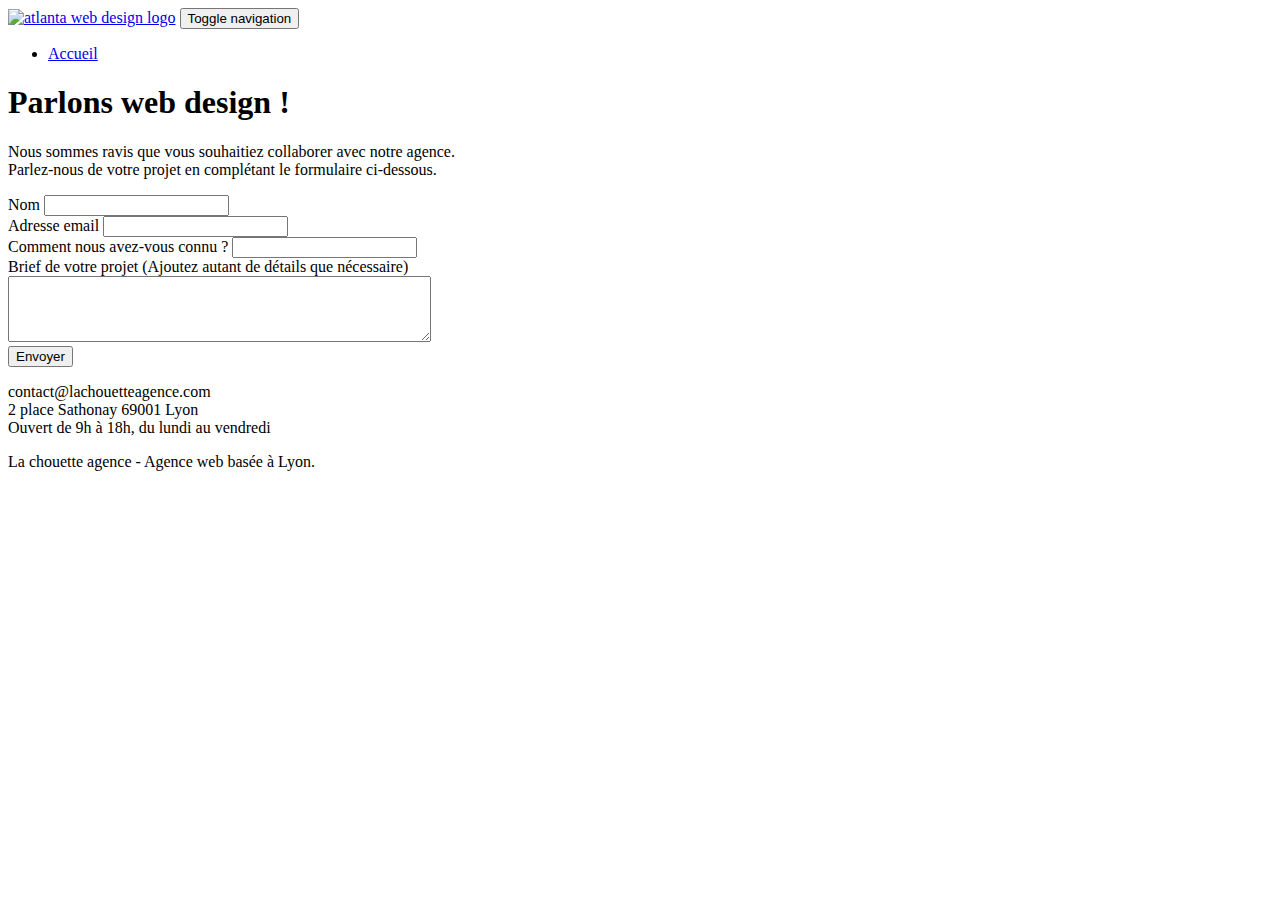
==== formulaire.html @ e48d7cdc "Premiere modification,link script h3 ,image en texte" ====
﻿<!doctype html>
<html lang="Default">
<head>
	<meta charset="utf-8">
	<meta name="keywords" content="">
	<meta name="description" content="">
	<meta name="viewport" content="width=device-width, initial-scale=1.0, viewport-fit=cover">
	<link rel="shortcut icon" type="image/png" href="favicon.jpg">
	<link rel="stylesheet" type="text/css" href="./css/bootstrap.css">
	<link rel="stylesheet" type="text/css" href="style.css">
	<link rel="stylesheet" type="text/css" href="./css/font-awesome.css">
	<link rel="stylesheet" type="text/css" href="./css/et-line.css">


	<script src="./js/jquery-2.1.0.js"></script>
	<script src="./js/bootstrap.js"></script>
	<script src="./js/blocs.js"></script>
	<script src="./js/jquery.touchSwipe.js" defer></script>
	<script src="./js/gmaps.js"></script>
	<title>Formulaire</title>


	<!-- Analytics -->
	<!-- Analytics END -->

</head>
<body>
<!-- Principal conteneur -->
<div class="page-container">
    
<!-- bloc-0 -->
<div class="bloc bgc-white l-bloc " id="bloc-0">
	<div class="container bloc-sm">
		<nav class="navbar row">
			<div class="navbar-header">
				<a class="navbar-brand" href="index.html"><img src="img/la-chouette-agence.png" alt="atlanta web design logo" height="40" /></a>
				<button id="nav-toggle" type="button" class="ui-navbar-toggle navbar-toggle" data-toggle="collapse" data-target=".navbar-1">
					<span class="sr-only">Toggle navigation</span><span class="icon-bar"></span><span class="icon-bar"></span><span class="icon-bar"></span>
				</button>
			</div>
			<div class="collapse navbar-collapse navbar-1 special-dropdown-nav">
				<ul class="site-navigation nav navbar-nav">
					<li>
						<a href="index.html">Accueil</a>
					</li>
				</ul>
			</div>
		</nav>
	</div>
</div>
<!-- bloc-0 END -->

<!-- bloc-6 -->
<div class="bloc bg-dots-bg bg-repeat bgc-atomic-tangerine d-bloc bloc-bg-texture texture-paper" id="bloc-6">
	<div class="container bloc-lg">
		<div class="row">
			<div class="col-sm-12">
				<h1 class="text-center hero-bloc-text tc-white">
					Parlons web design !
				</h1>
				<p class="text-center mg-lg tc-white tight-width-whitespace">
					Nous sommes ravis que vous souhaitiez collaborer avec notre agence.<br>
					Parlez-nous de votre projet en complétant le formulaire ci-dessous.
				</p>
			</div>
		</div>
	</div>
</div>
<!-- bloc-6 END -->

<!-- bloc-7 -->
<div class="bloc bgc-white l-bloc" id="bloc-7">
	<div class="container bloc-lg">
		<div class="row">
			<div class="col-sm-6">
				<form id="form_1" novalidate success-msg="Your message has been sent." fail-msg="Sorry it seems that our mail server is not responding, Sorry for the inconvenience!">
					<div class="form-group">
						<label>
							Nom
						</label>
						<input id="name" class="form-control" required />
					</div>
					<div class="form-group">
						<label>
							Adresse email
						</label>
						<input id="email" class="form-control" type="email" required />
					</div>
					<div class="form-group">
						<label>
							Comment nous avez-vous connu ?
						</label>
						<input class="form-control" type="email" required id="input_504" />
					</div>
					<div class="form-group">
						<label>
							Brief de votre projet (Ajoutez autant de détails que nécessaire)<br>
						</label><textarea id="message" class="form-control" rows="4" cols="50" required></textarea>
					</div> 
					<button class="bloc-button btn btn-lg btn-block cta-hero btn-atomic-tangerine" type="submit">
						Envoyer
					</button>
				</form>
			</div>
			<div class="col-sm-6">
				<p>
					contact@lachouetteagence.com<br>2 place Sathonay 69001 Lyon<br>Ouvert de 9h à 18h, du lundi au vendredi<br>
				</p>
			</div>
		</div>
	</div>
</div>
<!-- bloc-7 END -->

<!-- ScrollToTop Button -->
<a class="bloc-button btn btn-d scrollToTop" onclick="scrollToTarget('1')"><span class="fa fa-chevron-up"></span></a>
<!-- ScrollToTop Button END-->


<!-- Footer - bloc-8 -->
<div class="bloc bgc-atomic-tangerine d-bloc" id="bloc-8">
	<div class="container bloc-sm">
		<div class="row">
			<div class="col-sm-12">
				<p class="text-center white">
					La chouette agence - Agence web basée à Lyon.<br>
				</p>
				<div class="row row-no-gutters social">
					<div class="col-sm-3">
						<div class="text-center">
							<a class="social" href="index.html"><span class="fa fa-twitter icon-md"></span></a>
						</div>
					</div>
					<div class="col-sm-3">
						<div class="text-center">
							<a class="social" href="index.html"><span class="fa fa-facebook icon-md"></span></a>
						</div>
					</div>
					<div class="col-sm-3">
						<div class="text-center">
							<a class="social" href="index.html"><span class="fa fa-dribbble icon-md"></span></a>
						</div>
					</div>
					<div class="col-sm-3">
						<div class="text-center">
							<a class="social" href="index.html"><span class="fa fa-instagram icon-md"></span></a>
						</div>
					</div>
				</div>
			</div>
		</div>
	</div>
</div>
<!-- Footer - bloc-8 END -->

</div>
<!-- Principal conteneur END -->
    

</body>
</html>
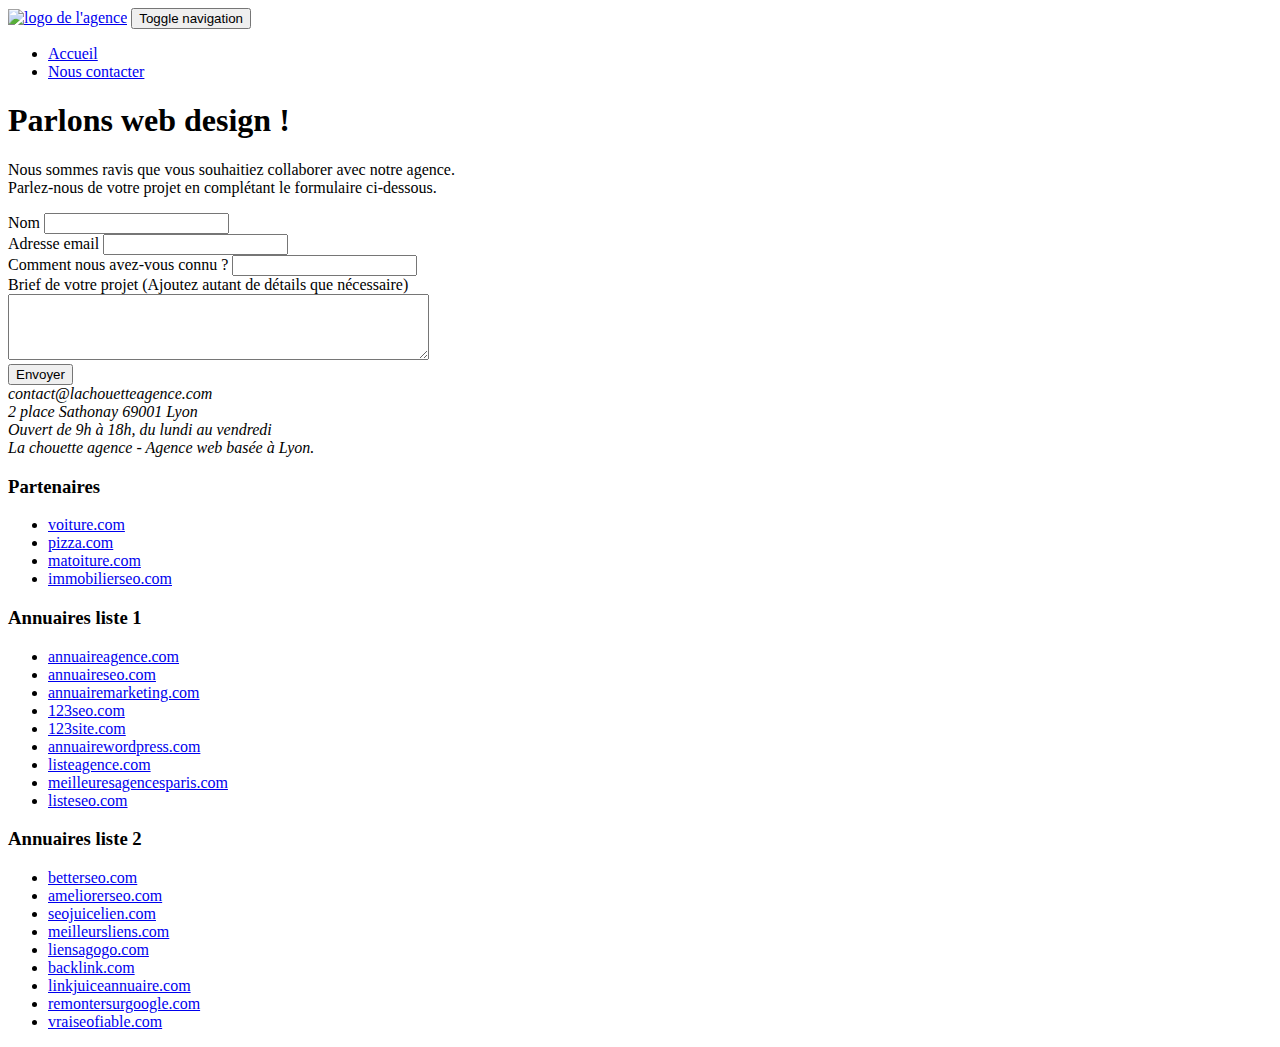
==== commit 16e39bdd: "correction list a faire demain" ====
--- a/formulaire.html
+++ b/formulaire.html
@@ -1,23 +1,29 @@
 ﻿<!doctype html>
-<html lang="Default">
+<html lang="fr">
 <head>
 	<meta charset="utf-8">
-	<meta name="keywords" content="">
-	<meta name="description" content="">
+	<meta name="keywords" content="seo, google, site web, site internet, agence design paris, agence design, agence design,agence design,agence design,agence design,agence design,agence design,agence design,agence design">
+	<meta name="description" content="Entreprise de webdesign situé à Lyon, notre agence fait de la création de site internet design">
 	<meta name="viewport" content="width=device-width, initial-scale=1.0, viewport-fit=cover">
 	<link rel="shortcut icon" type="image/png" href="favicon.jpg">
+
+	
 	<link rel="stylesheet" type="text/css" href="./css/bootstrap.css">
 	<link rel="stylesheet" type="text/css" href="style.css">
 	<link rel="stylesheet" type="text/css" href="./css/font-awesome.css">
 	<link rel="stylesheet" type="text/css" href="./css/et-line.css">
 
-
 	<script src="./js/jquery-2.1.0.js"></script>
 	<script src="./js/bootstrap.js"></script>
+	<script src="./js/jqBootstrapValidation.js"></script>
 	<script src="./js/blocs.js"></script>
 	<script src="./js/jquery.touchSwipe.js" defer></script>
 	<script src="./js/gmaps.js"></script>
-	<title>Formulaire</title>
+	<script src="./js/formHandler.js"></script>
+
+	
+
+	<title>Formulaire de contact</title>
 
 
 	<!-- Analytics -->
@@ -25,137 +31,173 @@
 
 </head>
 <body>
-<!-- Principal conteneur -->
-<div class="page-container">
-    
-<!-- bloc-0 -->
-<div class="bloc bgc-white l-bloc " id="bloc-0">
-	<div class="container bloc-sm">
-		<nav class="navbar row">
-			<div class="navbar-header">
-				<a class="navbar-brand" href="index.html"><img src="img/la-chouette-agence.png" alt="atlanta web design logo" height="40" /></a>
-				<button id="nav-toggle" type="button" class="ui-navbar-toggle navbar-toggle" data-toggle="collapse" data-target=".navbar-1">
-					<span class="sr-only">Toggle navigation</span><span class="icon-bar"></span><span class="icon-bar"></span><span class="icon-bar"></span>
-				</button>
-			</div>
-			<div class="collapse navbar-collapse navbar-1 special-dropdown-nav">
-				<ul class="site-navigation nav navbar-nav">
-					<li>
-						<a href="index.html">Accueil</a>
-					</li>
-				</ul>
-			</div>
-		</nav>
-	</div>
-</div>
-<!-- bloc-0 END -->
-
-<!-- bloc-6 -->
-<div class="bloc bg-dots-bg bg-repeat bgc-atomic-tangerine d-bloc bloc-bg-texture texture-paper" id="bloc-6">
-	<div class="container bloc-lg">
-		<div class="row">
-			<div class="col-sm-12">
-				<h1 class="text-center hero-bloc-text tc-white">
-					Parlons web design !
-				</h1>
-				<p class="text-center mg-lg tc-white tight-width-whitespace">
-					Nous sommes ravis que vous souhaitiez collaborer avec notre agence.<br>
-					Parlez-nous de votre projet en complétant le formulaire ci-dessous.
-				</p>
-			</div>
-		</div>
-	</div>
-</div>
-<!-- bloc-6 END -->
-
-<!-- bloc-7 -->
-<div class="bloc bgc-white l-bloc" id="bloc-7">
-	<div class="container bloc-lg">
-		<div class="row">
-			<div class="col-sm-6">
-				<form id="form_1" novalidate success-msg="Your message has been sent." fail-msg="Sorry it seems that our mail server is not responding, Sorry for the inconvenience!">
-					<div class="form-group">
-						<label>
+	<!-- Principal conteneur -->
+	<main class="page-container">
+
+		<!-- bloc-0 -->
+		<div class="bloc bgc-white l-bloc " id="bloc-0">
+			<div class="container bloc-sm">
+				<nav class="navbar row">
+					<div class="navbar-header">
+						<a class="navbar-brand" href="index.html"><img src="img/la-chouette-agence.png" alt="logo de l'agence" height="40" /></a>
+						<button id="nav-toggle" type="button" class="ui-navbar-toggle navbar-toggle" data-toggle="collapse" data-target=".navbar-1">
+							<span class="sr-only">Toggle navigation</span><span class="icon-bar"></span><span class="icon-bar"></span><span class="icon-bar"></span>
+						</button>
+					</div>
+					<div class="collapse navbar-collapse navbar-1 special-dropdown-nav">
+						<ul class="site-navigation nav navbar-nav">
+							<li>
+								<a href="index.html">Accueil</a>
+							</li>
+							<li>
+								<a href="formulaire.html">Nous contacter</a>
+							</li>
+						</ul>
+					</div>
+				</nav>
+			</div>
+		</div>
+		<!-- bloc-0 END -->
+		<!-- bloc-6 -->
+		<div class="bloc bg-dots-bg bg-repeat bgc-atomic-tangerine d-bloc bloc-bg-texture texture-paper" id="bloc-6">
+			<div class="container bloc-lg">
+				<div class="row">
+					<div class="col-sm-12">
+						<h1 class="text-center hero-bloc-text tc-white">
+							Parlons web design !
+						</h1>
+						<p class="text-center mg-lg tc-white tight-width-whitespace">
+							Nous sommes ravis que vous souhaitiez collaborer avec notre agence.<br>
+							Parlez-nous de votre projet en complétant le formulaire ci-dessous.
+						</p>
+					</div>
+				</div>
+			</div>
+		</div>
+		<!-- bloc-6 END -->
+		<!-- bloc-7 -->
+		<div class="bloc bgc-white l-bloc" id="bloc-7">
+			<div class="container bloc-lg">
+				<div class="row">
+					<div class="col-sm-6">
+						<form id="form_1" novalidate success-msg="Your message has been sent." fail-msg="Sorry it seems that our mail server is not responding, Sorry for the inconvenience!">
+					<div class="form-group">
+						<label for="name">
 							Nom
 						</label>
 						<input id="name" class="form-control" required />
 					</div>
 					<div class="form-group">
-						<label>
+						<label for="email">
 							Adresse email
 						</label>
 						<input id="email" class="form-control" type="email" required />
 					</div>
 					<div class="form-group">
-						<label>
+						<label for="info">
 							Comment nous avez-vous connu ?
 						</label>
-						<input class="form-control" type="email" required id="input_504" />
-					</div>
-					<div class="form-group">
-						<label>
+						<input class="form-control" type="text" required id="info" />
+					</div>
+					<div class="form-group">
+						<label for="message">
 							Brief de votre projet (Ajoutez autant de détails que nécessaire)<br>
-						</label><textarea id="message" class="form-control" rows="4" cols="50" required></textarea>
+						</label>
+						<textarea id="message" class="form-control" rows="4" cols="50" required></textarea>
 					</div> 
 					<button class="bloc-button btn btn-lg btn-block cta-hero btn-atomic-tangerine" type="submit">
 						Envoyer
 					</button>
 				</form>
-			</div>
-			<div class="col-sm-6">
-				<p>
-					contact@lachouetteagence.com<br>2 place Sathonay 69001 Lyon<br>Ouvert de 9h à 18h, du lundi au vendredi<br>
-				</p>
-			</div>
-		</div>
-	</div>
-</div>
-<!-- bloc-7 END -->
-
-<!-- ScrollToTop Button -->
-<a class="bloc-button btn btn-d scrollToTop" onclick="scrollToTarget('1')"><span class="fa fa-chevron-up"></span></a>
-<!-- ScrollToTop Button END-->
-
-
-<!-- Footer - bloc-8 -->
-<div class="bloc bgc-atomic-tangerine d-bloc" id="bloc-8">
-	<div class="container bloc-sm">
-		<div class="row">
-			<div class="col-sm-12">
-				<p class="text-center white">
-					La chouette agence - Agence web basée à Lyon.<br>
-				</p>
-				<div class="row row-no-gutters social">
-					<div class="col-sm-3">
-						<div class="text-center">
-							<a class="social" href="index.html"><span class="fa fa-twitter icon-md"></span></a>
+					</div>
+					<div class="col-sm-6">
+						<address class="text-center" aria-label="Nos coordonnées">
+							<span>contact@lachouetteagence.com<br>2 place Sathonay 69001 Lyon<br>Ouvert de 9h à 18h, du lundi au vendredi<br></span>
+						</address>
+					</div>
+				</div>
+			</div>
+		</div>
+		<!-- bloc-7 END -->
+		<!-- Footer - bloc-8 -->
+		<div class="bloc bgc-atomic-tangerine d-bloc" id="bloc-8">
+			<div class="container bloc-sm">
+				<div class="row">
+					<div class="col-sm-12">
+						<address class="text-center white">
+							La chouette agence - Agence web basée à Lyon.
+						</address>
+						<div class="row row-no-gutters social">
+							<div class="col-sm-3">
+								<div class="text-center">
+									<a class="social" href="index.html" aria-label="rejoignez-nous sur twitter"><span class="fa fa-twitter icon-md"></span></a>
+								</div>
+							</div>
+							<div class="col-sm-3">
+								<div class="text-center">
+									<a class="social" href="index.html" aria-label="rejoignez-nous sur facebook"><span class="fa fa-facebook icon-md"></span></a>
+								</div>
+							</div>
+							<div class="col-sm-3">
+								<div class="text-center">
+									<a class="social" href="index.html" aria-label="rejoignez-nous sur dribble"><span class="fa fa-dribbble icon-md"></span></a>
+								</div>
+							</div>
+							<div class="col-sm-3">
+								<div class="text-center">
+									<a class="social" href="index.html" aria-label="rejoignez-nous sur instagram"><span class="fa fa-instagram icon-md"></span></a>
+								</div>
+							</div>
 						</div>
-					</div>
-					<div class="col-sm-3">
-						<div class="text-center">
-							<a class="social" href="index.html"><span class="fa fa-facebook icon-md"></span></a>
-						</div>
-					</div>
-					<div class="col-sm-3">
-						<div class="text-center">
-							<a class="social" href="index.html"><span class="fa fa-dribbble icon-md"></span></a>
-						</div>
-					</div>
-					<div class="col-sm-3">
-						<div class="text-center">
-							<a class="social" href="index.html"><span class="fa fa-instagram icon-md"></span></a>
-						</div>
+						<footer class="row" role="navigation">
+							<div class="col-sm-4">
+								<h3>Partenaires</h3>
+								<ul role="list" tabindex="0" aria-label="liste des partenaires">
+									<li tabindex="-1" role="listitem"><a href="voiture.com">voiture.com</a></li>
+									<li tabindex="-1" role="listitem"><a href="pizza.com">pizza.com</a></li>
+									<li tabindex="-1" role="listitem"><a href="matoiture.com">matoiture.com</a></li>
+									<li tabindex="-1" role="listitem"><a href="immobilierseo.com">immobilierseo.com</a></li>
+								</ul>
+							</div>
+							<div class="col-sm-4">
+								<h3>Annuaires liste 1</h3>
+								<ul role="list" tabindex="0" aria-label="liste d'annuaires">
+									<li tabindex="-1" role="listitem"><a href="annuaireagence.com">annuaireagence.com</a></li>
+									<li tabindex="-1" role="listitem"><a href="annuaireseo.com">annuaireseo.com</a></li>
+									<li tabindex="-1" role="listitem"><a href="annuairemarketing.com">annuairemarketing.com</a></li>
+									<li tabindex="-1" role="listitem"><a href="123seoture.com">123seo.com</a></li>
+									<li tabindex="-1" role="listitem"><a href="123site.com">123site.com</a></li>
+									<li tabindex="-1" role="listitem"><a href="annuairewordpress.com">annuairewordpress.com</a></li>
+									<li tabindex="-1" role="listitem"><a href="listeagence.com">listeagence.com</a></li>
+									<li tabindex="-1" role="listitem"><a href="meilleuresagencesparis.com">meilleuresagencesparis.com</a></li>
+									<li tabindex="-1" role="listitem"><a href="listeseo.com">listeseo.com</a></li>
+								</ul>
+							</div>
+							<div class="col-sm-4">
+								<h3>Annuaires liste 2</h3>
+								<ul role="list" tabindex="0" aria-label="liste des partenaires suite">
+									<li tabindex="-1" role="listitem"><a href="betterseo.com">betterseo.com</a></li>
+									<li tabindex="-1" role="listitem"><a href="ameliorerseo.com">ameliorerseo.com</a></li>
+									<li tabindex="-1" role="listitem"><a href="seojuicelien.com">seojuicelien.com</a></li>
+									<li tabindex="-1" role="listitem"><a href="meilleursliens.com">meilleursliens.com</a></li>
+									<li tabindex="-1" role="listitem"><a href="liensagogo.com">liensagogo.com</a></li>
+									<li tabindex="-1" role="listitem"><a href="backlink.com">backlink.com</a></li>
+									<li tabindex="-1" role="listitem"><a href="linkjuiceannuaire.com">linkjuiceannuaire.com</a></li>
+									<li tabindex="-1" role="listitem"><a href="remontersurgoogle.com">remontersurgoogle.com</a></li>
+									<li tabindex="-1" role="listitem"><a href="vraiseofiable.com">vraiseofiable.com</a></li>
+								</ul>
+							</div>
+						</footer>
 					</div>
 				</div>
 			</div>
 		</div>
-	</div>
-</div>
-<!-- Footer - bloc-8 END -->
-
-</div>
-<!-- Principal conteneur END -->
-    
+		<!-- Footer - bloc-8 END -->
+
+	</main>
+	<!-- Principal conteneur END -->
+
 
 </body>
+
 </html>
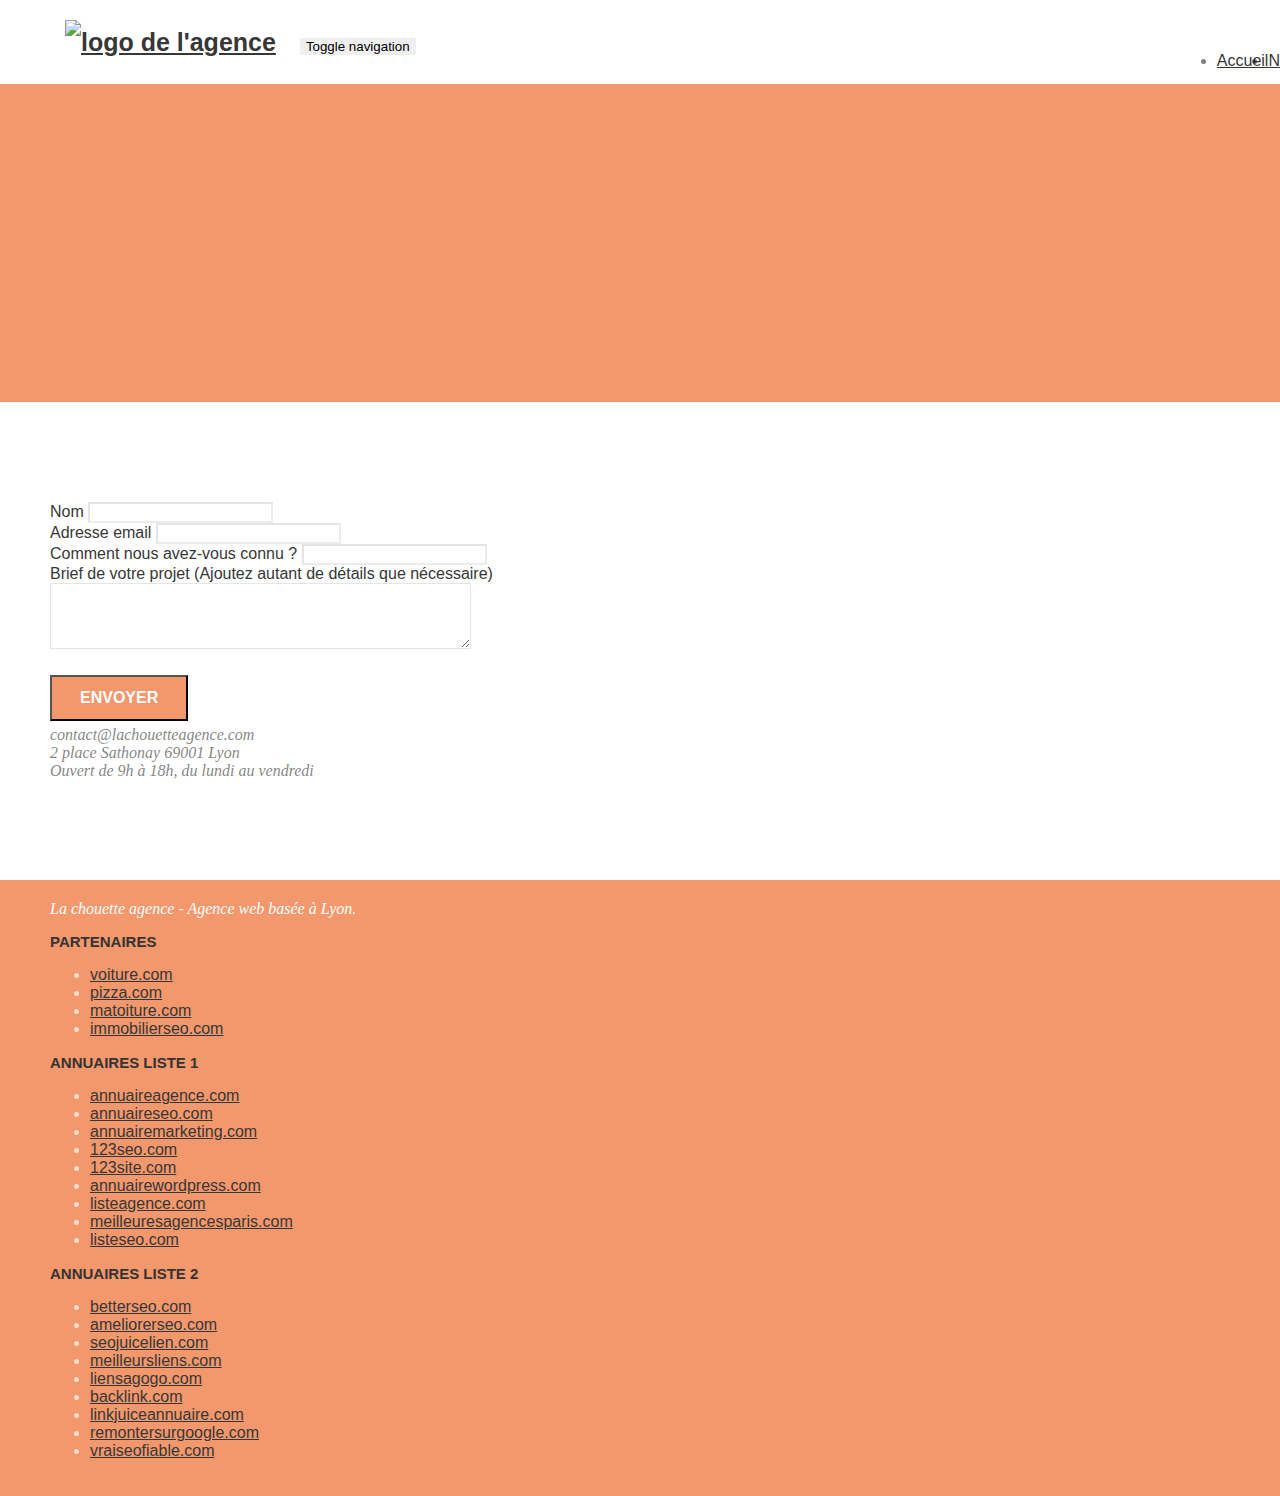
==== commit d2f0adbf: "test labeldy" ====
--- a/formulaire.html
+++ b/formulaire.html
@@ -2,7 +2,6 @@
 <html lang="fr">
 <head>
 	<meta charset="utf-8">
-	<meta name="keywords" content="seo, google, site web, site internet, agence design paris, agence design, agence design,agence design,agence design,agence design,agence design,agence design,agence design,agence design">
 	<meta name="description" content="Entreprise de webdesign situé à Lyon, notre agence fait de la création de site internet design">
 	<meta name="viewport" content="width=device-width, initial-scale=1.0, viewport-fit=cover">
 	<link rel="shortcut icon" type="image/png" href="favicon.jpg">
@@ -149,42 +148,42 @@
 								</div>
 							</div>
 						</div>
-						<footer class="row" role="navigation">
+						<footer class="row" >
 							<div class="col-sm-4">
 								<h3>Partenaires</h3>
-								<ul role="list" tabindex="0" aria-label="liste des partenaires">
-									<li tabindex="-1" role="listitem"><a href="voiture.com">voiture.com</a></li>
-									<li tabindex="-1" role="listitem"><a href="pizza.com">pizza.com</a></li>
-									<li tabindex="-1" role="listitem"><a href="matoiture.com">matoiture.com</a></li>
-									<li tabindex="-1" role="listitem"><a href="immobilierseo.com">immobilierseo.com</a></li>
+								<ul tabindex="0" aria-label="liste des partenaires">
+									<li tabindex="-1" ><a href="voiture.com">voiture.com</a></li>
+									<li tabindex="-1" ><a href="pizza.com">pizza.com</a></li>
+									<li tabindex="-1" ><a href="matoiture.com">matoiture.com</a></li>
+									<li tabindex="-1" ><a href="immobilierseo.com">immobilierseo.com</a></li>
 								</ul>
 							</div>
 							<div class="col-sm-4">
 								<h3>Annuaires liste 1</h3>
-								<ul role="list" tabindex="0" aria-label="liste d'annuaires">
-									<li tabindex="-1" role="listitem"><a href="annuaireagence.com">annuaireagence.com</a></li>
-									<li tabindex="-1" role="listitem"><a href="annuaireseo.com">annuaireseo.com</a></li>
-									<li tabindex="-1" role="listitem"><a href="annuairemarketing.com">annuairemarketing.com</a></li>
-									<li tabindex="-1" role="listitem"><a href="123seoture.com">123seo.com</a></li>
-									<li tabindex="-1" role="listitem"><a href="123site.com">123site.com</a></li>
-									<li tabindex="-1" role="listitem"><a href="annuairewordpress.com">annuairewordpress.com</a></li>
-									<li tabindex="-1" role="listitem"><a href="listeagence.com">listeagence.com</a></li>
-									<li tabindex="-1" role="listitem"><a href="meilleuresagencesparis.com">meilleuresagencesparis.com</a></li>
-									<li tabindex="-1" role="listitem"><a href="listeseo.com">listeseo.com</a></li>
+								<ul  tabindex="0" aria-label="liste d'annuaires">
+									<li tabindex="-1" ><a href="annuaireagence.com">annuaireagence.com</a></li>
+									<li tabindex="-1" ><a href="annuaireseo.com">annuaireseo.com</a></li>
+									<li tabindex="-1" ><a href="annuairemarketing.com">annuairemarketing.com</a></li>
+									<li tabindex="-1" ><a href="123seoture.com">123seo.com</a></li>
+									<li tabindex="-1" ><a href="123site.com">123site.com</a></li>
+									<li tabindex="-1" ><a href="annuairewordpress.com">annuairewordpress.com</a></li>
+									<li tabindex="-1" ><a href="listeagence.com">listeagence.com</a></li>
+									<li tabindex="-1" ><a href="meilleuresagencesparis.com">meilleuresagencesparis.com</a></li>
+									<li tabindex="-1" ><a href="listeseo.com">listeseo.com</a></li>
 								</ul>
 							</div>
 							<div class="col-sm-4">
 								<h3>Annuaires liste 2</h3>
-								<ul role="list" tabindex="0" aria-label="liste des partenaires suite">
-									<li tabindex="-1" role="listitem"><a href="betterseo.com">betterseo.com</a></li>
-									<li tabindex="-1" role="listitem"><a href="ameliorerseo.com">ameliorerseo.com</a></li>
-									<li tabindex="-1" role="listitem"><a href="seojuicelien.com">seojuicelien.com</a></li>
-									<li tabindex="-1" role="listitem"><a href="meilleursliens.com">meilleursliens.com</a></li>
-									<li tabindex="-1" role="listitem"><a href="liensagogo.com">liensagogo.com</a></li>
-									<li tabindex="-1" role="listitem"><a href="backlink.com">backlink.com</a></li>
-									<li tabindex="-1" role="listitem"><a href="linkjuiceannuaire.com">linkjuiceannuaire.com</a></li>
-									<li tabindex="-1" role="listitem"><a href="remontersurgoogle.com">remontersurgoogle.com</a></li>
-									<li tabindex="-1" role="listitem"><a href="vraiseofiable.com">vraiseofiable.com</a></li>
+								<ul tabindex="0" aria-label="liste des partenaires suite">
+									<li tabindex="-1" ><a href="betterseo.com">betterseo.com</a></li>
+									<li tabindex="-1" ><a href="ameliorerseo.com">ameliorerseo.com</a></li>
+									<li tabindex="-1" ><a href="seojuicelien.com">seojuicelien.com</a></li>
+									<li tabindex="-1" ><a href="meilleursliens.com">meilleursliens.com</a></li>
+									<li tabindex="-1" ><a href="liensagogo.com">liensagogo.com</a></li>
+									<li tabindex="-1" ><a href="backlink.com">backlink.com</a></li>
+									<li tabindex="-1" ><a href="linkjuiceannuaire.com">linkjuiceannuaire.com</a></li>
+									<li tabindex="-1" ><a href="remontersurgoogle.com">remontersurgoogle.com</a></li>
+									<li tabindex="-1" ><a href="vraiseofiable.com">vraiseofiable.com</a></li>
 								</ul>
 							</div>
 						</footer>
--- a/style.css
+++ b/style.css
@@ -0,0 +1,1042 @@
+body {
+    margin: 0;
+    padding: 0;
+    background: #FFF;
+    overflow-x: hidden;
+    -webkit-font-smoothing: antialiased;
+    -moz-osx-font-smoothing: grayscale;
+}
+
+a,
+button {
+    transition: all .3s ease-in-out;
+    outline: none!important;
+}
+
+a:hover {
+    text-decoration: none;
+    cursor: pointer;
+}
+
+#page-loading-blocs-notifaction {
+    position: fixed;
+    top: 0;
+    bottom: 0;
+    width: 100%;
+    z-index: 100000;
+    background: #FFFFFF url("img/pageload-spinner.gif") no-repeat center center;
+}
+
+.bloc {
+    width: 100%;
+    clear: both;
+    background: 50% 50% no-repeat;
+    padding: 0 50px;
+    -webkit-background-size: cover;
+    -moz-background-size: cover;
+    -o-background-size: cover;
+    background-size: cover;
+    position: relative;
+}
+
+.bloc .container {
+    padding-left: 0;
+    padding-right: 0;
+}
+
+.bloc-lg {
+    padding: 100px 50px;
+}
+
+.bloc-md {
+    padding: 50px;
+}
+
+.bloc-sm {
+    padding: 20px 50px;
+}
+
+.bg-center,
+.bg-l-edge,
+.bg-r-edge,
+.bg-t-edge,
+.bg-b-edge,
+.bg-tl-edge,
+.bg-bl-edge,
+.bg-tr-edge,
+.bg-br-edge,
+.bg-repeat {
+    -webkit-background-size: auto!important;
+    -moz-background-size: auto!important;
+    -o-background-size: auto!important;
+    background-size: auto!important;
+}
+
+.bg-repeat {
+    background: repeat;
+}
+
+.bg-t-edge {
+    background: top no-repeat;
+}
+
+.bloc-bg-texture::before {
+    content: "";
+    background-size: 2px 2px;
+    position: absolute;
+    top: 0;
+    bottom: 0;
+    left: 0;
+    right: 0;
+}
+
+.texture-paper::before {
+    background: url("img/texture-paper.png");
+    background-size: 280px 280px;
+}
+
+.b-parallax {
+    background-attachment: fixed;
+}
+
+.d-bloc {
+    color: rgba(255, 255, 255, .7);
+}
+
+.d-bloc button:hover {
+    color: rgba(255, 255, 255, .9);
+}
+
+.d-bloc .icon-round,
+.d-bloc .icon-square,
+.d-bloc .icon-rounded,
+.d-bloc .icon-semi-rounded-a,
+.d-bloc .icon-semi-rounded-b {
+    border-color: rgba(255, 255, 255, .9);
+}
+
+.d-bloc .divider-h span {
+    border-color: rgba(255, 255, 255, .2);
+}
+
+.d-bloc .a-btn,
+.d-bloc .navbar a,
+.d-bloc .navbar-brand,
+.d-bloc a .icon-sm,
+.d-bloc a .icon-md,
+.d-bloc a .icon-lg,
+.d-bloc a .icon-xl,
+.d-bloc h1 a,
+.d-bloc h2 a,
+.d-bloc h3 a,
+.d-bloc h4 a,
+.d-bloc h5 a,
+.d-bloc h6 a,
+.d-bloc p a {
+    color: rgba(255, 255, 255, .6);
+}
+
+.d-bloc .a-btn:hover,
+.d-bloc .navbar a:hover,
+.d-bloc .navbar-brand:hover,
+.d-bloc a:hover .icon-sm,
+.d-bloc a:hover .icon-md,
+.d-bloc a:hover .icon-lg,
+.d-bloc a:hover .icon-xl,
+.d-bloc h1 a:hover,
+.d-bloc h2 a:hover,
+.d-bloc h3 a:hover,
+.d-bloc h4 a:hover,
+.d-bloc h5 a:hover,
+.d-bloc h6 a:hover,
+.d-bloc p a:hover {
+    color: rgba(255, 255, 255, 1);
+}
+
+.d-bloc .navbar-toggle .icon-bar {
+    background: rgba(255, 255, 255, 1);
+}
+
+.d-bloc .btn-wire,
+.d-bloc .btn-wire:hover {
+    color: rgba(255, 255, 255, 1);
+    border-color: rgba(255, 255, 255, 1);
+}
+
+.d-bloc .panel {
+    color: rgba(0, 0, 0, .5);
+}
+
+.d-bloc .panel button:hover {
+    color: rgba(0, 0, 0, .7);
+}
+
+.d-bloc .panel icon {
+    border-color: rgba(0, 0, 0, .7);
+}
+
+.d-bloc .panel .divider-h span {
+    border-color: rgba(0, 0, 0, .1);
+}
+
+.d-bloc .panel .a-btn {
+    color: rgba(0, 0, 0, .6);
+}
+
+.d-bloc .panel .a-btn:hover {
+    color: rgba(0, 0, 0, 1);
+}
+
+.d-bloc .panel .btn-wire,
+.d-bloc .panel .btn-wire:hover {
+    color: rgba(0, 0, 0, .7);
+    border-color: rgba(0, 0, 0, .3);
+}
+
+.d-bloc .panel,
+.l-bloc {
+    color: rgba(0, 0, 0, .5);
+}
+
+.d-bloc .panel button:hover,
+.l-bloc button:hover {
+    color: rgba(0, 0, 0, .7);
+}
+
+.l-bloc .icon-round,
+.l-bloc .icon-square,
+.l-bloc .icon-rounded,
+.l-bloc .icon-semi-rounded-a,
+.l-bloc .icon-semi-rounded-b {
+    border-color: rgba(0, 0, 0, .7);
+}
+
+.d-bloc .panel .divider-h span,
+.l-bloc .divider-h span {
+    border-color: rgba(0, 0, 0, .1);
+}
+
+.d-bloc .panel .a-btn,
+.l-bloc .a-btn,
+.l-bloc .navbar a,
+.l-bloc .navbar-brand,
+.l-bloc a .icon-sm,
+.l-bloc a .icon-md,
+.l-bloc a .icon-lg,
+.l-bloc a .icon-xl,
+.l-bloc h1 a,
+.l-bloc h2 a,
+.l-bloc h3 a,
+.l-bloc h4 a,
+.l-bloc h5 a,
+.l-bloc h6 a,
+.l-bloc p a {
+    color: rgba(0, 0, 0, .6);
+}
+
+.d-bloc .panel .a-btn:hover,
+.l-bloc .a-btn:hover,
+.l-bloc .navbar a:hover,
+.l-bloc .navbar-brand:hover,
+.l-bloc a:hover .icon-sm,
+.l-bloc a:hover .icon-md,
+.l-bloc a:hover .icon-lg,
+.l-bloc a:hover .icon-xl,
+.l-bloc h1 a:hover,
+.l-bloc h2 a:hover,
+.l-bloc h3 a:hover,
+.l-bloc h4 a:hover,
+.l-bloc h5 a:hover,
+.l-bloc h6 a:hover,
+.l-bloc p a:hover {
+    color: rgba(0, 0, 0, 1);
+}
+
+.l-bloc .navbar-toggle .icon-bar {
+    color: rgba(0, 0, 0, .6);
+}
+
+.d-bloc .panel .btn-wire,
+.d-bloc .panel .btn-wire:hover,
+.l-bloc .btn-wire,
+.l-bloc .btn-wire:hover {
+    color: rgba(0, 0, 0, .7);
+    border-color: rgba(0, 0, 0, .3);
+}
+
+.voffset {
+    margin-top: 30px;
+}
+
+.voffset-lg {
+    margin-top: 80px;
+}
+
+.row-no-gutters {
+    margin-right: 0;
+    margin-left: 0;
+}
+
+.row.row-no-gutters > [class^="col-"],
+.row.row-no-gutters > [class*=" col-"] {
+    padding-right: 0;
+    padding-left: 0;
+}
+
+#bloc-1-hero h1 {
+    font-size: 32px;
+}
+
+.navbar {
+    margin-bottom: 0;
+    z-index: 1;
+}
+
+.navbar-brand {
+    height: auto;
+    padding: 3px 15px;
+    font-size: 25px;
+    font-weight: normal;
+    font-weight: 600;
+    line-height: 44px;
+}
+
+.navbar-brand img {
+    max-height: 200px;
+    margin: 0 5px 0 0;
+    display: inline;
+}
+
+.navbar-brand img[src$=svg] {
+    min-width: 100px;
+}
+
+.nav-center .navbar-brand img {
+    margin: 0;
+}
+
+.navbar .nav {
+    padding-top: 2px;
+    margin-right: -16px;
+    float: right;
+    z-index: 1;
+}
+
+.nav > li {
+    float: left;
+    margin-top: 4px;
+    font-size: 16px;
+}
+
+.navbar-nav .open .dropdown-menu > li > a {
+    text-align: inherit;
+}
+
+.nav > li a:hover,
+.nav > li a:focus {
+    background: transparent;
+}
+
+.navbar-toggle {
+    margin: 10px 10px 0 0;
+    border: 0px;
+}
+
+.navbar-toggle:hover {
+    background: transparent!important;
+}
+
+.navbar-toggle .icon-bar {
+    background-color: rgba(0, 0, 0, .5);
+    width: 26px;
+}
+
+.nav-invert .navbar .nav {
+    float: left;
+}
+
+.nav-invert .navbar-header,
+.nav-invert .navbar-brand {
+    float: right;
+    position: relative;
+    z-index: 2;
+}
+
+@media (min-width: 768px) {
+    .site-navigation {
+        position: absolute;
+        top: 50%;
+        right: 20px;
+        transform: translate(0, -50%);
+        -webkit-transform: translateY(-50%);
+    }
+    .nav > li .dropdown-menu a,
+    .nav > li .dropdown-menu a:hover {
+        color: #484848;
+    }
+    .nav-invert .site-navigation {
+        left: 0;
+        right: 0;
+    }
+    .nav-center {
+        text-align: center;
+    }
+    .nav-center .navbar-header {
+        width: 100%;
+    }
+    .nav-center .navbar-header,
+    .nav-center .navbar-brand,
+    .nav-center .nav > li {
+        float: none;
+        display: inline-block;
+    }
+    .nav-center .site-navigation {
+        position: relative;
+        width: 100%;
+        right: 0;
+        margin-right: 0px;
+        margin-top: 20px;
+    }
+    .nav-center.mini-nav .navbar-toggle {
+        float: none;
+        margin: 10px auto 0;
+    }
+}
+
+.nav > li > .dropdown a {
+    background: none!important;
+    display: block;
+    padding: 14px 15px;
+}
+
+nav .caret {
+    margin: 0 5px;
+}
+
+.dropdown-menu .dropdown-menu {
+    top: -8px;
+    left: 100%;
+}
+
+.dropdown-menu .dropmenu-flow-right {
+    top: 100%;
+    left: 0;
+    margin-left: -1px;
+    border-top-left-radius: 0;
+    border-top-right-radius: 0;
+}
+
+.dropdown-menu .dropdown span {
+    border: 4px solid black;
+    border-top-color: transparent;
+    border-right-color: transparent;
+    border-bottom-color: transparent;
+    margin: 6px -5px 0 0!important;
+    float: right;
+}
+
+.mg-md {
+    margin-top: 10px;
+    margin-bottom: 20px;
+}
+
+.mg-lg {
+    margin-top: 10px;
+    margin-bottom: 40px;
+}
+
+.btn {
+    margin: 0 5px 5px 0;
+}
+
+.btn.pull-right {
+    margin: 0 0 5px 5px;
+}
+
+.btn-d,
+.btn-d:hover,
+.btn-d:focus {
+    color: #FFF;
+    background: rgba(0, 0, 0, .3);
+}
+
+button {
+    outline: none!important;
+}
+
+.btn-rd {
+    border-radius: 40px;
+}
+
+.btn-clean {
+    border: 1px solid rgba(0, 0, 0, .08);
+    border-bottom-color: rgba(0, 0, 0, .1);
+    text-shadow: 0 1px 0 rgba(0, 0, 1, .1);
+    box-shadow: 0 1px 3px rgba(0, 0, 1, .25), inset 0 1px 0 0 rgba(255, 255, 255, .15);
+}
+
+.icon-md {
+    font-size: 30px!important;
+}
+
+.icon-lg {
+    font-size: 60px!important;
+}
+
+.sm-shadow {
+    text-shadow: 0 1px 2px rgba(0, 0, 0, .3);
+}
+
+.panel-sq,
+.panel-sq .panel-heading,
+.panel-sq .panel-footer {
+    border-radius: 0;
+}
+
+.panel-rd {
+    border-radius: 30px;
+}
+
+.panel-rd .panel-heading {
+    border-radius: 29px 29px 0 0;
+}
+
+.panel-rd .panel-footer {
+    border-radius: 0 0 29px 29px;
+}
+
+.form-control {
+    border-color: rgba(0, 0, 0, .1);
+    box-shadow: none;
+}
+
+.scrollToTop {
+    width: 40px;
+    height: 40px;
+    position: fixed;
+    bottom: 20px;
+    right: 20px;
+    opacity: 0;
+    z-index: 500;
+    transition: all .3s ease-in-out;
+}
+
+.scrollToTop span {
+    margin-top: 6px;
+}
+
+.showScrollTop {
+    font-size: 14px;
+    opacity: 1;
+}
+
+a[data-lightbox] {
+    position: relative;
+    display: block;
+    text-align: center;
+}
+
+a[data-lightbox]:hover::before {
+    content: "+";
+    font-family: "HelveticaNeue-Light", "Helvetica Neue Light", "Helvetica Neue", Helvetica, Arial;
+    font-size: 32px;
+    width: 50px;
+    height: 50px;
+    margin-left: -25px;
+    border-radius: 50%;
+    background: rgba(0, 0, 0, .6);
+    color: #FFF;
+    font-weight: 100;
+    z-index: 1;
+    position: absolute;
+    top: 50%;
+    transform: translateY(-50%);
+    -webkit-transform: translateY(-50%);
+}
+
+a[data-lightbox]:hover img {
+    opacity: 0.6;
+    -webkit-animation-fill-mode: none;
+    animation-fill-mode: none;
+}
+
+#lightbox-modal {
+    display: flex;
+    align-items: center;
+}
+
+#lightbox-modal .modal-dialog {
+    width: 90%;
+    max-width: 900px;
+    margin: 0 auto 0;
+}
+
+#lightbox-modal .modal-dialog img {
+    max-height: 90vh;
+    margin: 0 auto;
+}
+
+.lightbox-caption {
+    padding: 20px;
+    color: #FFF;
+    background: rgba(0, 0, 0, .5);
+    position: absolute;
+    left: 15px;
+    right: 15px;
+    bottom: 5px;
+}
+
+.close-lightbox {
+    color: #FFF;
+    font-size: 30px;
+    position: absolute;
+    top: 20px;
+    right: 20px;
+    z-index: 20;
+    background: rgba(0, 0, 0, .5);
+    border: none;
+    line-height: 30px;
+    padding: 0 9px 5px;
+    opacity: 0.3;
+}
+
+.close-lightbox:hover,
+.next-lightbox:hover,
+.prev-lightbox:hover {
+    opacity: 1.0;
+    color: #FFF;
+}
+
+.next-lightbox,
+.prev-lightbox {
+    font-size: 20px;
+    color: rgba(255, 255, 255, .9);
+    background: rgba(0, 0, 0, .5);
+    transition: all .2s ease-in-out;
+    position: absolute;
+    top: 45%;
+    z-index: 1;
+    opacity: 0.4;
+}
+
+.next-lightbox {
+    padding: 6px 8px 1px 13px;
+    right: 25px;
+}
+
+.prev-lightbox {
+    padding: 6px 13px 1px 10px;
+    left: 25px;
+}
+
+.snapshot-lb .modal-body {
+    padding-bottom: 45px;
+}
+
+.snapshot-lb .lightbox-caption {
+    padding: 0;
+    color: rgba(0, 0, 0, .5);
+    background: none;
+}
+
+h1,
+h2,
+h3,
+h4,
+h5,
+h6,
+p,
+label,
+.btn,
+a {
+    font-family: "helvetica";
+    font-weight: 400;
+    color: #373737!important;
+}
+
+.container {
+    max-width: 1000px;
+}
+
+.hero-bloc-text {
+    font-size: 38px;
+}
+
+.hero-bloc-text-sub {
+    font-size: 36px;
+}
+
+.statement-bloc-text {
+    line-height: 26px;
+    font-style: italic;
+    font-size: 20px;
+    text-align: center;
+    font-weight: lighter;
+    max-width: 520px;
+    margin: auto auto auto auto;
+}
+
+p {
+    font-size: 11px;
+}
+
+.tight-width-whitespace {
+    max-width: 600px;
+    margin: auto auto auto auto;
+}
+
+.h1 {
+    font-size: 20px;
+    font-family: "Open Sans";
+}
+
+.cta-hero {
+    margin-top: 22px;
+    color: #FFFFFF!important;
+    text-transform: uppercase;
+    padding: 12px 28px 12px 28px;
+    font-size: 16px;
+    font-weight: 700;
+}
+
+.social {
+    max-width: 400px;
+    margin: auto auto auto auto;
+}
+
+h2 {
+    font-size: 22px;
+    line-height: 1.4em;
+}
+
+h3 {
+    font-size: 15px;
+    text-transform: uppercase;
+    font-weight: 700;
+    color: #333333!important;
+}
+
+.med-width-whitespace {
+    max-width: 800px;
+    margin: auto auto auto auto;
+    box-shadow: 0px 0px 0px #000000;
+}
+
+h1 {
+    color: #333333!important;
+}
+
+h4 {
+    color: #333333!important;
+}
+
+.icons {
+    margin-bottom: 14px;
+    margin-top: 24px;
+}
+
+.white {
+    color: #FFFFFF!important;
+}
+
+.portfolio-thumb {
+    margin-bottom: 24px;
+}
+
+.portfolio-row {
+    margin-bottom: 44px;
+    margin-top: 50px;
+}
+
+.avatar {
+    box-shadow: 0px 4px 9px rgba(0, 0, 0, 0.3);
+}
+
+.black-background {
+    background-color: rgba(165, 147, 99, 0.7);
+    padding: 40px 40px 40px 40px;
+}
+
+.bold-link {
+    font-weight: 900;
+    text-decoration: underline!important;
+}
+
+.bgc-white {
+    background-color: #FFFFFF;
+}
+
+.bgc-dark-slate-blue {
+    background-color: #364577;
+}
+
+.bgc-atomic-tangerine {
+    background-color: #F3976C;
+}
+
+.tc-white {
+    color: #F3976C!important;
+}
+
+.btn-atomic-tangerine {
+    background: #F3976C;
+    color: #FFFFFF!important;
+}
+
+.btn-atomic-tangerine:hover {
+    background: #c27956!important;
+    color: #FFFFFF!important;
+}
+
+.ltc-white {
+    color: #FFFFFF!important;
+}
+
+.ltc-white:hover {
+    color: #cccccc!important;
+}
+
+.ltc-atomic-tangerine {
+    color: #F3976C!important;
+}
+
+.ltc-atomic-tangerine:hover {
+    color: #c27956!important;
+}
+
+.icon-dark-slate-blue {
+    color: #364577!important;
+    border-color: #364577!important;
+}
+
+.bg-dots-bg {
+    background-image: url("img/dots-bg.png");
+}
+
+.bg-lines-h2-bg {
+    background-image: url("img/lines-h2-bg.png");
+}
+
+.bg-banniere {
+    background-image: url("img/la-chouette-agence-banniere.jpg");
+}
+
+.bg-presentation {
+    background-image: url("img/image-de-presentation.bmp");
+}
+
+@media (max-width: 1024px) {
+    .bloc {
+        padding-left: 20px;
+        padding-right: 20px;
+    }
+    .bloc.full-width-bloc,
+    .bloc-tile-2.full-width-bloc .container,
+    .bloc-tile-3.full-width-bloc .container,
+    .bloc-tile-4.full-width-bloc .container {
+        padding-left: 0;
+        padding-right: 0;
+    }
+}
+
+@media (max-width: 992px) and (min-width: 768px) {
+    .navbar .nav {
+        max-width: 80%
+    }
+    .nav-center.navbar .nav {
+        max-width: 100%
+    }
+}
+
+@media only screen and (min-device-width: 768px) and (max-device-width: 1024px) and (orientation: landscape) {
+    .b-parallax {
+        background-attachment: scroll;
+    }
+}
+
+@media only screen and (min-device-width: 1024px) and (max-device-width: 1366px) and (-webkit-min-device-pixel-ratio: 1.5) {
+    .b-parallax {
+        background-attachment: scroll;
+    }
+}
+
+@media (max-width: 991px) {
+    .container {
+        width: 100%;
+    }
+    .b-parallax {
+        background-attachment: scroll;
+    }
+    .page-container,
+    #hero-bloc {
+        overflow-x: hidden;
+        position: relative;
+    }
+    .bloc {
+        padding-left: constant(safe-area-inset-left);
+        padding-right: constant(safe-area-inset-right);
+    }
+    .bloc-group,
+    .bloc-group .bloc {
+        display: block;
+        width: 100%;
+    }
+    .bloc-fill-screen .fill-bloc-top-edge,
+    .bloc-fill-screen .fill-bloc-bottom-edge {
+        padding: 0 20px;
+        padding-left: constant(safe-area-inset-left);
+        padding-right: constant(safe-area-inset-right);
+    }
+}
+
+@media (max-width: 767px) {
+    .page-container {
+        overflow-x: hidden;
+        position: relative;
+    }
+    h1,
+    h2,
+    h3,
+    h4,
+    h5,
+    h6,
+    p,
+    #disqus_thread {
+        padding-left: 10px!important;
+        padding-right: 10px!important;
+    }
+    .b-parallax {
+        background-attachment: scroll;
+    }
+    .navbar .nav {
+        padding-top: 0;
+        border-top: 1px solid rgba(0, 0, 0, .2);
+        float: none!important;
+    }
+    .navbar.row {
+        margin-left: 0;
+        margin-right: 0;
+    }
+    .site-navigation {
+        position: inherit;
+        transform: none;
+        -webkit-transform: none;
+        -ms-transform: none;
+    }
+    .nav > li {
+        margin-top: 0;
+        border-bottom: 1px solid rgba(0, 0, 0, .1);
+        background: rgba(0, 0, 0, .05);
+        text-align: left;
+        padding-left: 15px;
+        width: 100%;
+    }
+    .nav > li:hover {
+        background: rgba(0, 0, 0, .08);
+    }
+    .dropdown .dropdown a .caret {
+        float: none;
+        margin: 5px 0 0 10px!important;
+        border: 4px solid black;
+        border-bottom-color: transparent;
+        border-right-color: transparent;
+        border-left-color: transparent;
+    }
+    #hero-bloc .navbar .nav {
+        background: rgba(0, 0, 0, .8);
+    }
+    #hero-bloc .navbar .nav a {
+        color: rgba(255, 255, 255, .6);
+    }
+    .hero {
+        padding: 50px 0;
+    }
+    .hero-nav {
+        left: -1px;
+        right: -1px;
+    }
+    .navbar-collapse {
+        padding: 0;
+        overflow-x: hidden;
+        -webkit-box-shadow: none;
+        box-shadow: none;
+    }
+    .navbar-brand img {
+        max-height: 40px;
+        width: auto;
+    }
+    .nav-invert .navbar-header {
+        float: none;
+        width: 100%;
+    }
+    .nav-invert .navbar-toggle {
+        float: left;
+        margin-left: 10px;
+    }
+    .bloc {
+        padding-left: 0;
+        padding-right: 0;
+    }
+    .bloc-xxl,
+    .bloc-xl,
+    .bloc-lg {
+        padding: 40px 0;
+    }
+    .bloc-sm,
+    .bloc-md {
+        padding-left: 0;
+        padding-right: 0;
+    }
+    .bloc-tile-2 .container,
+    .bloc-tile-3 .container,
+    .bloc-tile-4 .container,
+    .bloc-fill-screen .fill-bloc-top-edge,
+    .bloc-fill-screen .fill-bloc-bottom-edge {
+        padding-left: 0;
+        padding-right: 0;
+    }
+    .a-block {
+        padding: 0 10px;
+    }
+    .btn-dwn {
+        display: none;
+    }
+    .voffset {
+        margin-top: 5px;
+    }
+    .voffset-md {
+        margin-top: 20px;
+    }
+    .voffset-lg {
+        margin-top: 30px;
+    }
+    form {
+        padding: 5px;
+    }
+    .close-lightbox {
+        display: inline-block;
+    }
+    .blocsapp-device-iphone5 {
+        background-size: 216px 425px;
+        padding-top: 60px;
+        width: 216px;
+        height: 425px;
+    }
+    .blocsapp-device-iphone5 img {
+        width: 180px;
+        height: 320px;
+    }
+}
+
+@media (max-width: 400px) {
+    .bloc {
+        padding-left: 0;
+        padding-right: 0;
+    }
+}
+
+@media (max-width: 767px) {
+    .bloc-mob-center-text {
+        text-align: center;
+    }
+}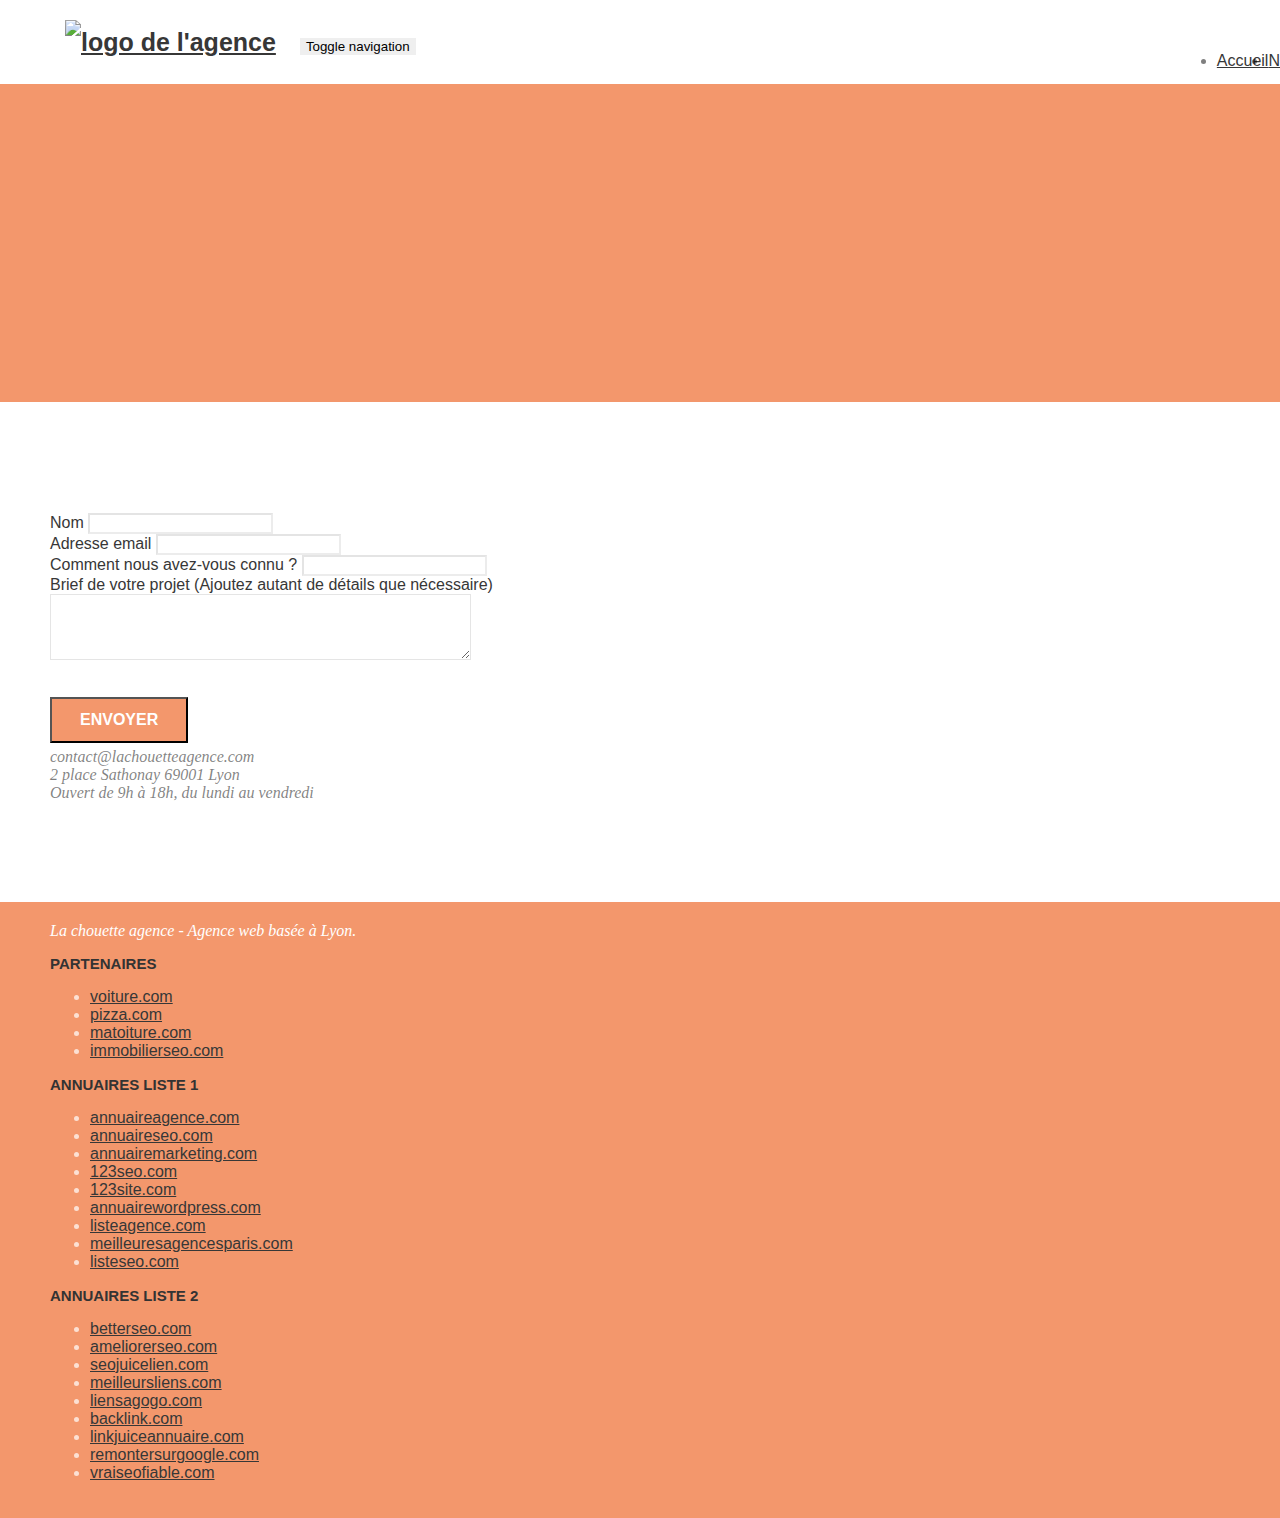
==== commit 8906159c: "retest success-msg" ====
--- a/formulaire.html
+++ b/formulaire.html
@@ -78,8 +78,8 @@
 		<div class="bloc bgc-white l-bloc" id="bloc-7">
 			<div class="container bloc-lg">
 				<div class="row">
-					<div class="col-sm-6">
-						<form id="form_1" novalidate success-msg="Your message has been sent." fail-msg="Sorry it seems that our mail server is not responding, Sorry for the inconvenience!">
+					<p class="col-sm-6">
+						<form id="form_1" novalidate >
 					<div class="form-group">
 						<label for="name">
 							Nom
@@ -103,7 +103,9 @@
 							Brief de votre projet (Ajoutez autant de détails que nécessaire)<br>
 						</label>
 						<textarea id="message" class="form-control" rows="4" cols="50" required></textarea>
-					</div> 
+					</div>
+					<p  success-msg="Your message has been sent." fail-msg="Sorry it seems that our mail server is not responding, Sorry for the inconvenience!">
+					</p> 
 					<button class="bloc-button btn btn-lg btn-block cta-hero btn-atomic-tangerine" type="submit">
 						Envoyer
 					</button>
@@ -148,42 +150,42 @@
 								</div>
 							</div>
 						</div>
-						<footer class="row" >
+						<footer class="row">
 							<div class="col-sm-4">
 								<h3>Partenaires</h3>
-								<ul tabindex="0" aria-label="liste des partenaires">
-									<li tabindex="-1" ><a href="voiture.com">voiture.com</a></li>
-									<li tabindex="-1" ><a href="pizza.com">pizza.com</a></li>
-									<li tabindex="-1" ><a href="matoiture.com">matoiture.com</a></li>
-									<li tabindex="-1" ><a href="immobilierseo.com">immobilierseo.com</a></li>
+								<ul tabindex="0">
+									<li tabindex="-1"><a href="voiture.com">voiture.com</a></li>
+									<li tabindex="-1"><a href="pizza.com">pizza.com</a></li>
+									<li tabindex="-1"><a href="matoiture.com">matoiture.com</a></li>
+									<li tabindex="-1"><a href="immobilierseo.com">immobilierseo.com</a></li>
 								</ul>
 							</div>
 							<div class="col-sm-4">
 								<h3>Annuaires liste 1</h3>
-								<ul  tabindex="0" aria-label="liste d'annuaires">
-									<li tabindex="-1" ><a href="annuaireagence.com">annuaireagence.com</a></li>
-									<li tabindex="-1" ><a href="annuaireseo.com">annuaireseo.com</a></li>
-									<li tabindex="-1" ><a href="annuairemarketing.com">annuairemarketing.com</a></li>
-									<li tabindex="-1" ><a href="123seoture.com">123seo.com</a></li>
-									<li tabindex="-1" ><a href="123site.com">123site.com</a></li>
-									<li tabindex="-1" ><a href="annuairewordpress.com">annuairewordpress.com</a></li>
-									<li tabindex="-1" ><a href="listeagence.com">listeagence.com</a></li>
-									<li tabindex="-1" ><a href="meilleuresagencesparis.com">meilleuresagencesparis.com</a></li>
-									<li tabindex="-1" ><a href="listeseo.com">listeseo.com</a></li>
+								<ul tabindex="0">
+									<li tabindex="-1"><a href="annuaireagence.com">annuaireagence.com</a></li>
+									<li tabindex="-1"><a href="annuaireseo.com">annuaireseo.com</a></li>
+									<li tabindex="-1"><a href="annuairemarketing.com">annuairemarketing.com</a></li>
+									<li tabindex="-1"><a href="123seoture.com">123seo.com</a></li>
+									<li tabindex="-1"><a href="123site.com">123site.com</a></li>
+									<li tabindex="-1"><a href="annuairewordpress.com">annuairewordpress.com</a></li>
+									<li tabindex="-1"><a href="listeagence.com">listeagence.com</a></li>
+									<li tabindex="-1"><a href="meilleuresagencesparis.com">meilleuresagencesparis.com</a></li>
+									<li tabindex="-1"><a href="listeseo.com">listeseo.com</a></li>
 								</ul>
 							</div>
 							<div class="col-sm-4">
 								<h3>Annuaires liste 2</h3>
-								<ul tabindex="0" aria-label="liste des partenaires suite">
-									<li tabindex="-1" ><a href="betterseo.com">betterseo.com</a></li>
-									<li tabindex="-1" ><a href="ameliorerseo.com">ameliorerseo.com</a></li>
-									<li tabindex="-1" ><a href="seojuicelien.com">seojuicelien.com</a></li>
-									<li tabindex="-1" ><a href="meilleursliens.com">meilleursliens.com</a></li>
-									<li tabindex="-1" ><a href="liensagogo.com">liensagogo.com</a></li>
-									<li tabindex="-1" ><a href="backlink.com">backlink.com</a></li>
-									<li tabindex="-1" ><a href="linkjuiceannuaire.com">linkjuiceannuaire.com</a></li>
-									<li tabindex="-1" ><a href="remontersurgoogle.com">remontersurgoogle.com</a></li>
-									<li tabindex="-1" ><a href="vraiseofiable.com">vraiseofiable.com</a></li>
+								<ul tabindex="0">
+									<li tabindex="-1"><a href="betterseo.com">betterseo.com</a></li>
+									<li tabindex="-1"><a href="ameliorerseo.com">ameliorerseo.com</a></li>
+									<li tabindex="-1"><a href="seojuicelien.com">seojuicelien.com</a></li>
+									<li tabindex="-1"><a href="meilleursliens.com">meilleursliens.com</a></li>
+									<li tabindex="-1"><a href="liensagogo.com">liensagogo.com</a></li>
+									<li tabindex="-1"><a href="backlink.com">backlink.com</a></li>
+									<li tabindex="-1"><a href="linkjuiceannuaire.com">linkjuiceannuaire.com</a></li>
+									<li tabindex="-1"><a href="remontersurgoogle.com">remontersurgoogle.com</a></li>
+									<li tabindex="-1"><a href="vraiseofiable.com">vraiseofiable.com</a></li>
 								</ul>
 							</div>
 						</footer>
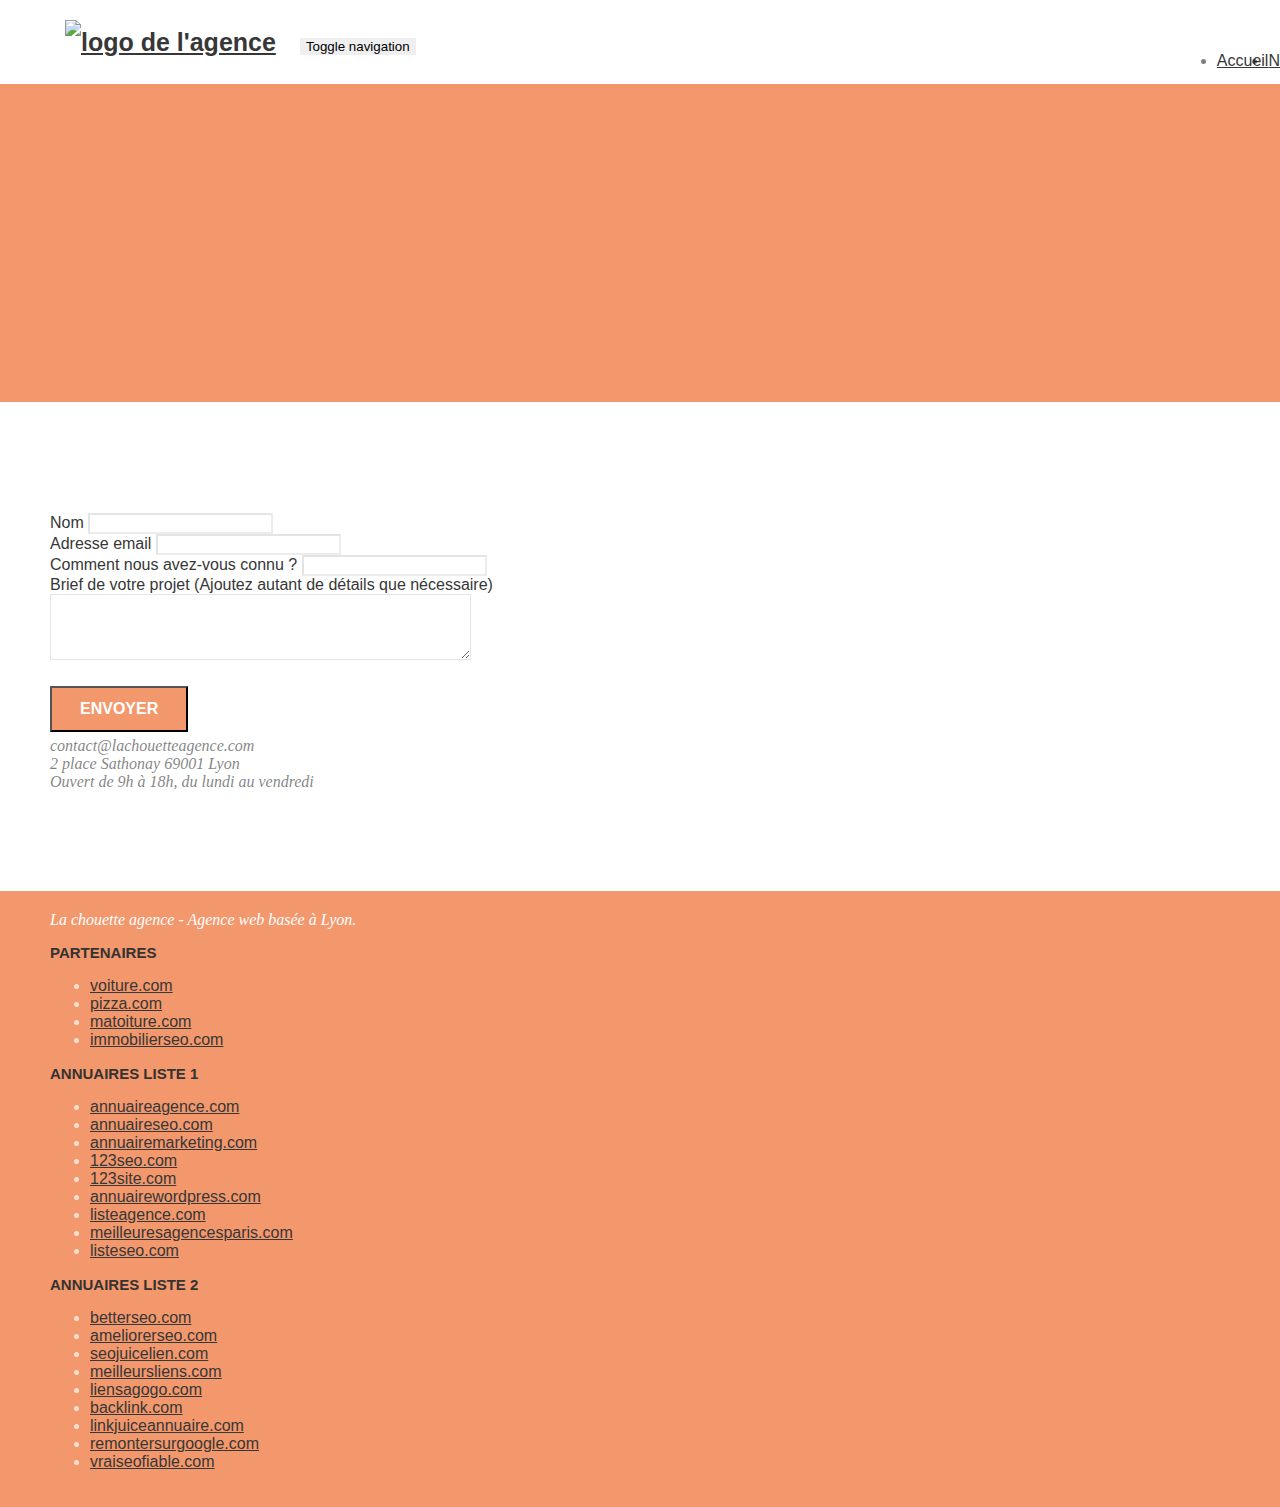
==== commit 94d5b1ac: "changement formhandler.js" ====
--- a/formulaire.html
+++ b/formulaire.html
@@ -104,8 +104,6 @@
 						</label>
 						<textarea id="message" class="form-control" rows="4" cols="50" required></textarea>
 					</div>
-					<p  success-msg="Your message has been sent." fail-msg="Sorry it seems that our mail server is not responding, Sorry for the inconvenience!">
-					</p> 
 					<button class="bloc-button btn btn-lg btn-block cta-hero btn-atomic-tangerine" type="submit">
 						Envoyer
 					</button>
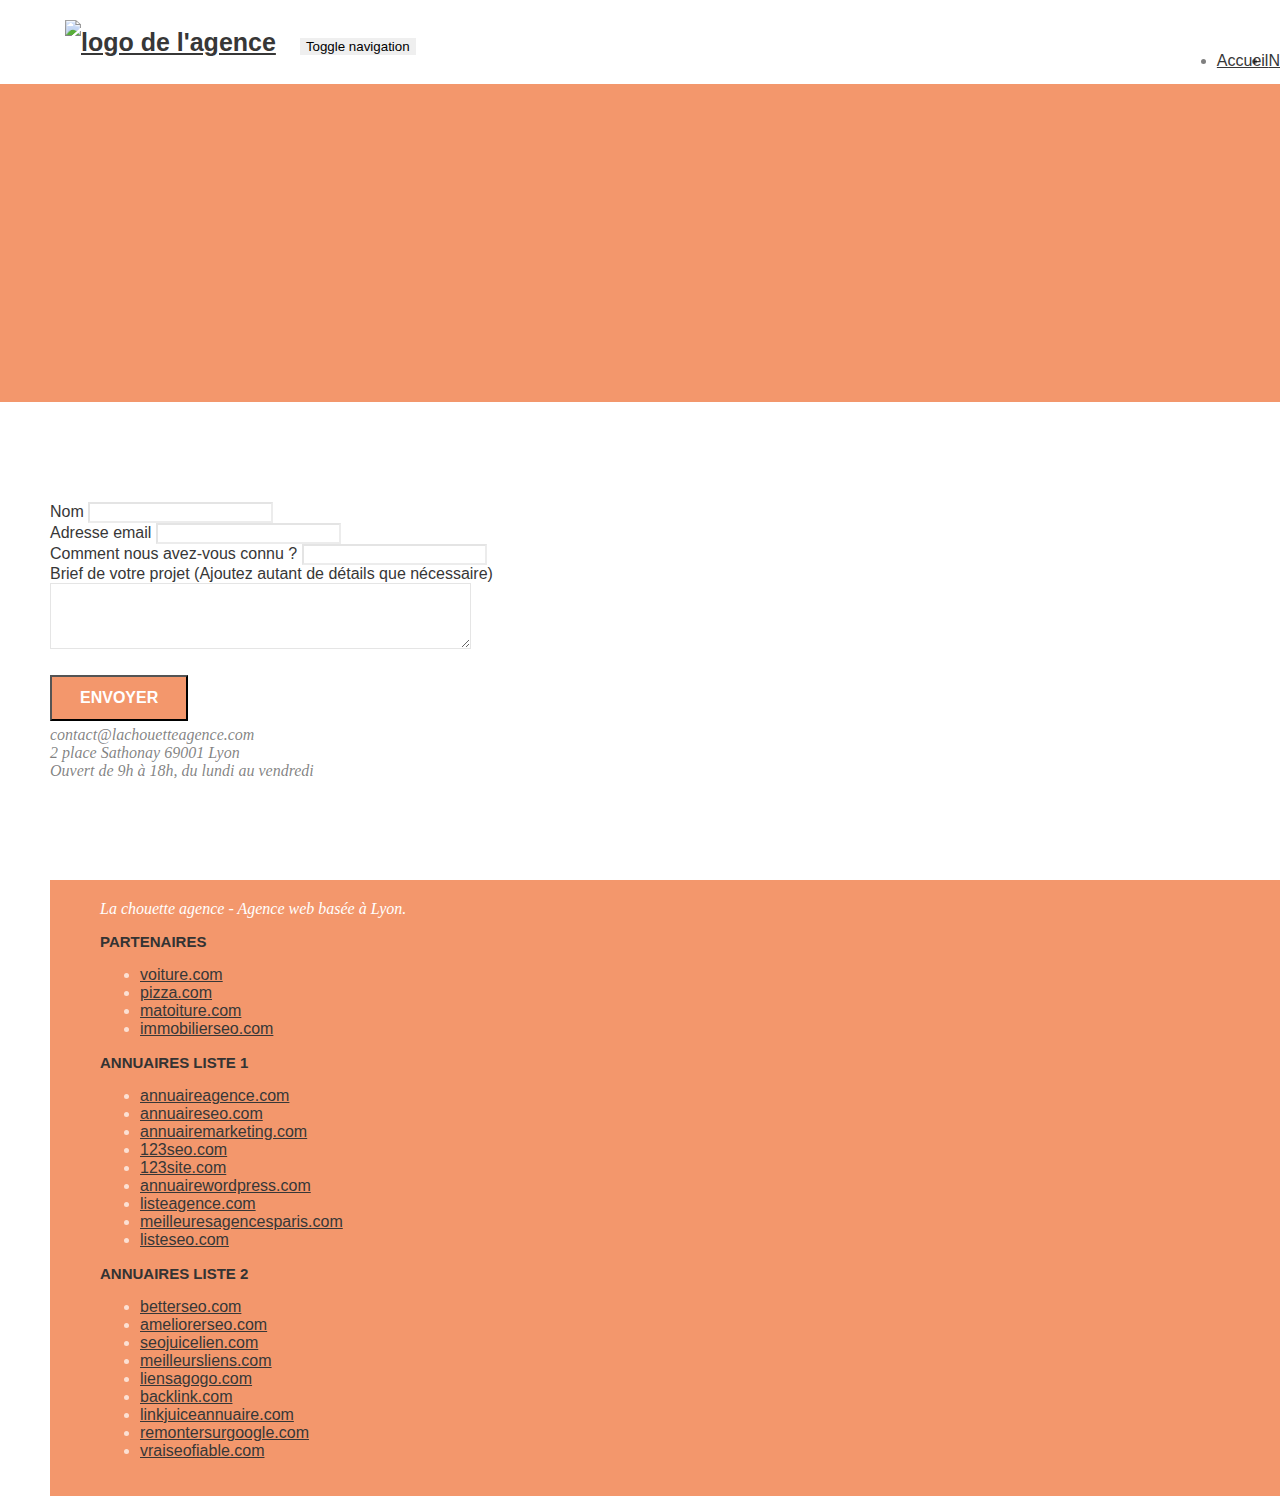
==== commit d3c8a203: "index.html validé" ====
--- a/formulaire.html
+++ b/formulaire.html
@@ -78,7 +78,7 @@
 		<div class="bloc bgc-white l-bloc" id="bloc-7">
 			<div class="container bloc-lg">
 				<div class="row">
-					<p class="col-sm-6">
+					<div class="col-sm-6">
 						<form id="form_1" novalidate >
 					<div class="form-group">
 						<label for="name">
@@ -110,11 +110,10 @@
 				</form>
 					</div>
 					<div class="col-sm-6">
-						<address class="text-center" aria-label="Nos coordonnées">
+						<address class="text-center">
 							<span>contact@lachouetteagence.com<br>2 place Sathonay 69001 Lyon<br>Ouvert de 9h à 18h, du lundi au vendredi<br></span>
 						</address>
 					</div>
-				</div>
 			</div>
 		</div>
 		<!-- bloc-7 END -->
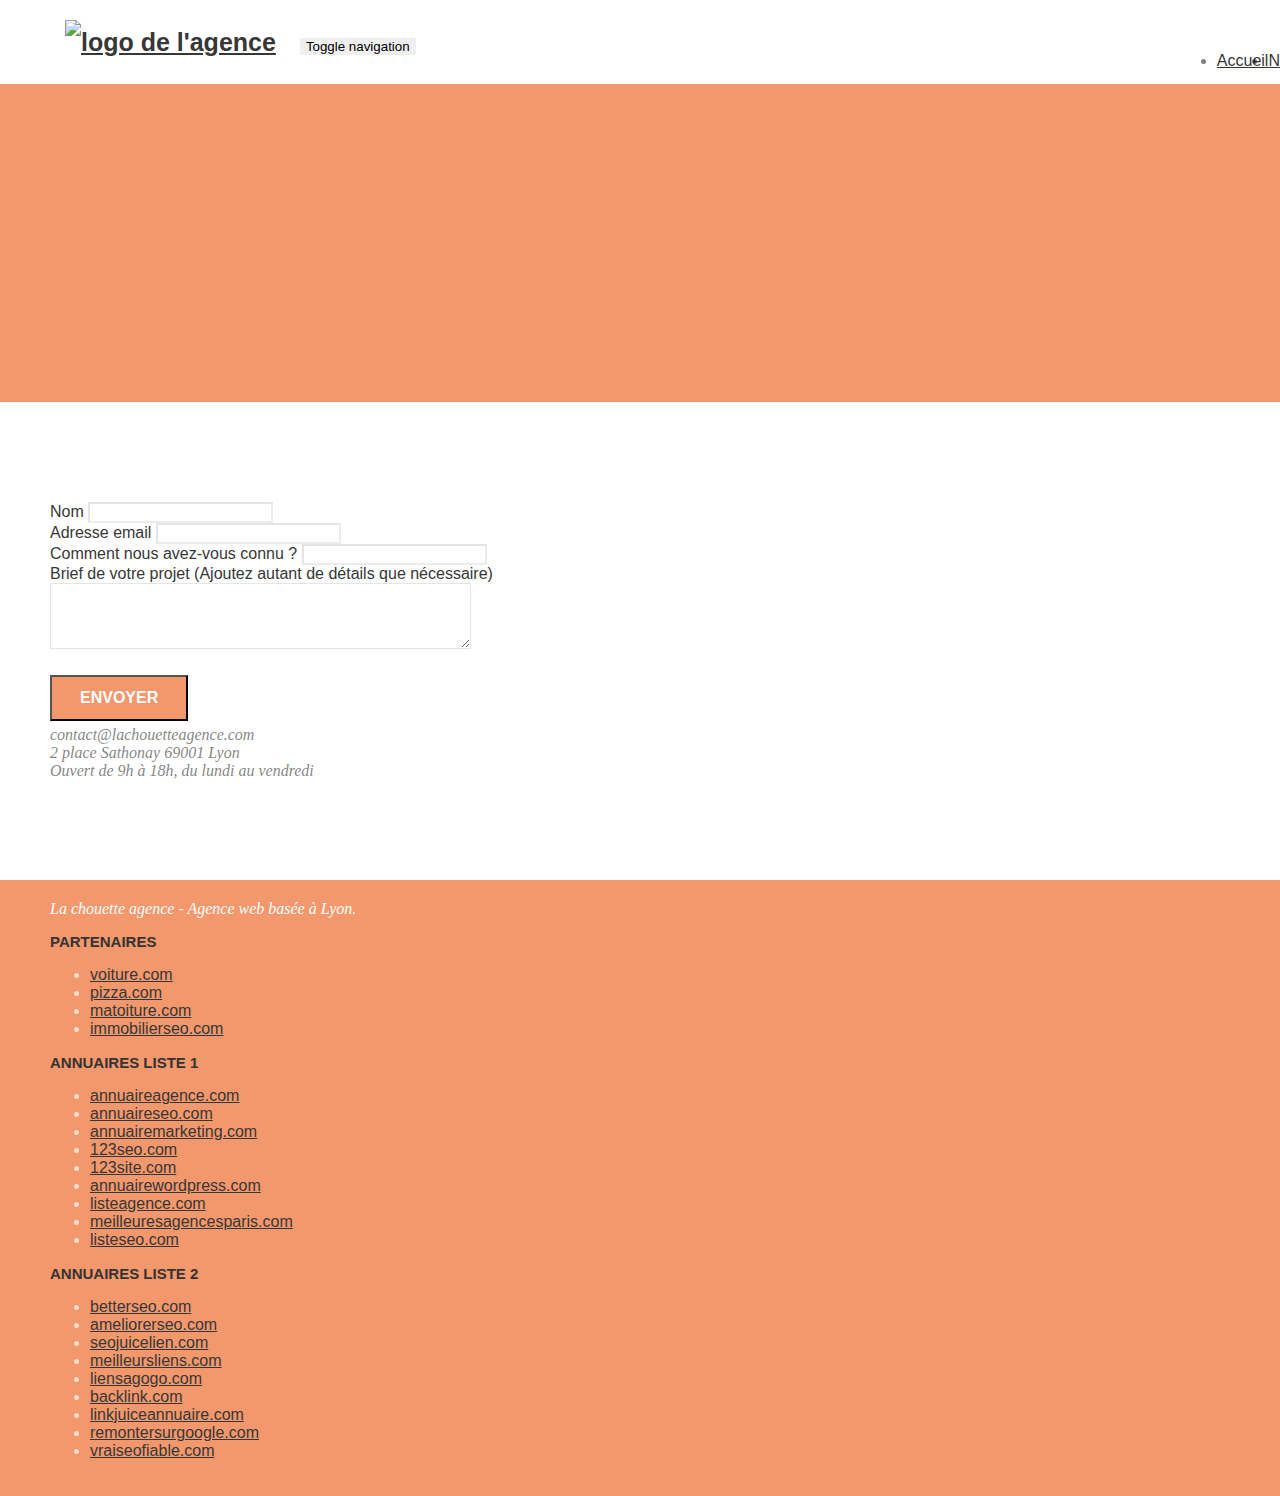
==== commit c3186e21: "html validator" ====
--- a/formulaire.html
+++ b/formulaire.html
@@ -80,40 +80,41 @@
 				<div class="row">
 					<div class="col-sm-6">
 						<form id="form_1" novalidate >
-					<div class="form-group">
-						<label for="name">
-							Nom
-						</label>
-						<input id="name" class="form-control" required />
-					</div>
-					<div class="form-group">
-						<label for="email">
-							Adresse email
-						</label>
-						<input id="email" class="form-control" type="email" required />
-					</div>
-					<div class="form-group">
-						<label for="info">
-							Comment nous avez-vous connu ?
-						</label>
-						<input class="form-control" type="text" required id="info" />
-					</div>
-					<div class="form-group">
-						<label for="message">
-							Brief de votre projet (Ajoutez autant de détails que nécessaire)<br>
-						</label>
-						<textarea id="message" class="form-control" rows="4" cols="50" required></textarea>
-					</div>
-					<button class="bloc-button btn btn-lg btn-block cta-hero btn-atomic-tangerine" type="submit">
-						Envoyer
-					</button>
-				</form>
+						<div class="form-group">
+							<label for="name">
+								Nom
+							</label>
+							<input id="name" class="form-control" required />
+						</div>
+						<div class="form-group">
+							<label for="email">
+								Adresse email
+							</label>
+							<input id="email" class="form-control" type="email" required />
+						</div>
+						<div class="form-group">
+							<label for="info">
+								Comment nous avez-vous connu ?
+							</label>
+							<input class="form-control" type="text" required id="info" />
+						</div>
+						<div class="form-group">
+							<label for="message">
+								Brief de votre projet (Ajoutez autant de détails que nécessaire)<br>
+							</label>
+							<textarea id="message" class="form-control" rows="4" cols="50" required></textarea>
+						</div>
+						<button class="bloc-button btn btn-lg btn-block cta-hero btn-atomic-tangerine" type="submit">
+							Envoyer
+						</button>
+						</form>
 					</div>
 					<div class="col-sm-6">
-						<address class="text-center">
-							<span>contact@lachouetteagence.com<br>2 place Sathonay 69001 Lyon<br>Ouvert de 9h à 18h, du lundi au vendredi<br></span>
-						</address>
-					</div>
+					<address class="text-center">
+						<span>contact@lachouetteagence.com<br>2 place Sathonay 69001 Lyon<br>Ouvert de 9h à 18h, du lundi au vendredi<br></span>
+					</address>
+					</div>
+				</div>
 			</div>
 		</div>
 		<!-- bloc-7 END -->
